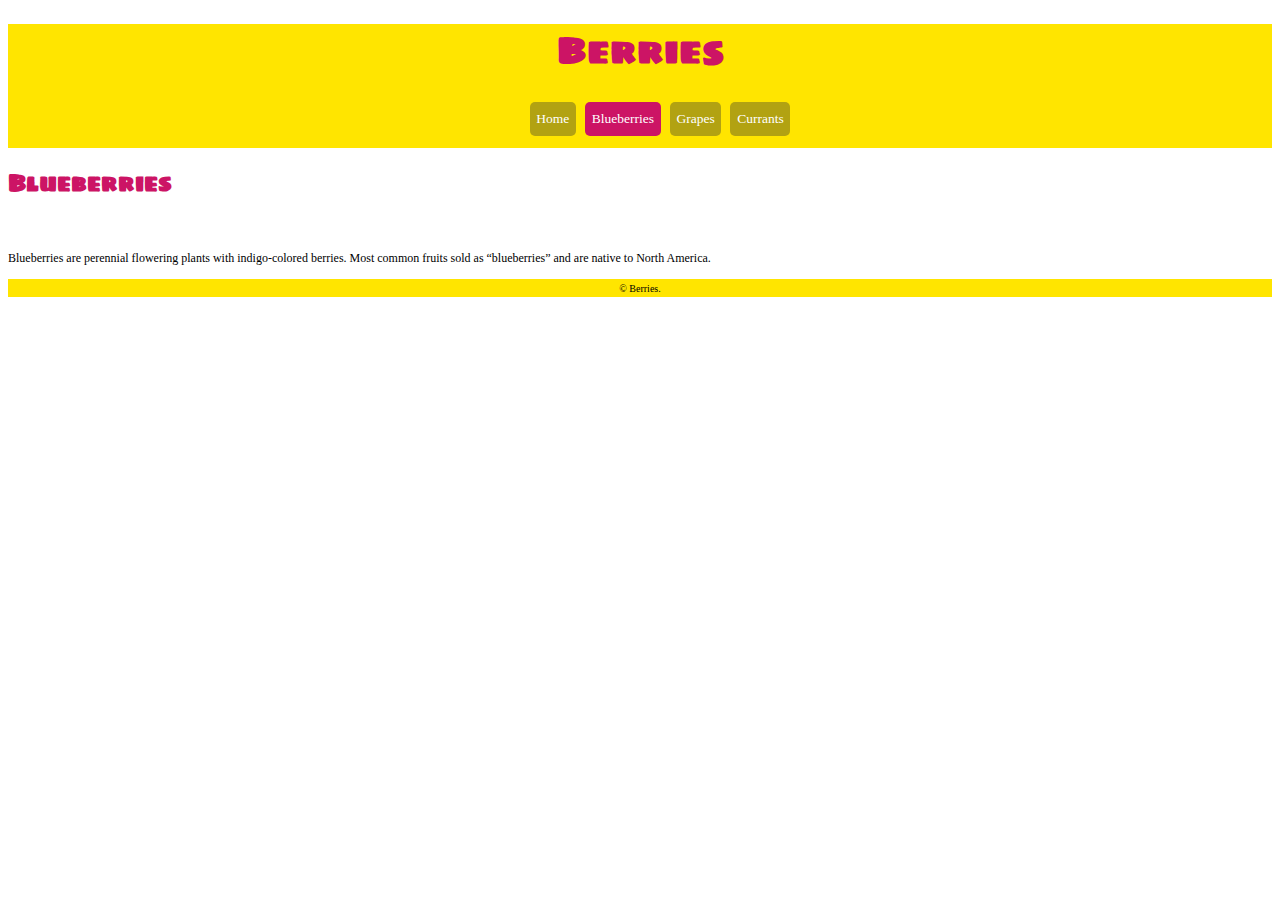
==== blueberries.html @ db1af038 "Add grapes & currants" ====
<!DOCTYPE html>
<html lang="en-ca">
  <head>
    <meta charset="utf-8">
    <title>Berries</title>
    <meta name="viewport" content="width=device-width,initial-scale=1">
    <link href="css/main.css" rel="stylesheet">
    <link href="https://fonts.googleapis.com/css?family=Sigmar+One" rel="stylesheet">
  </head>
  <body>

  <header>
    <h1>Berries</h1>
    <nav>
      <ul class="nav">
        <li><a href="index.html">Home</a></li>
        <li><a class="current" href="blueberries.html">Blueberries</a></li>
        <li><a href="grapes.html">Grapes</a></li>
        <li><a href="currants.html">Currants</a></li>
      </ul>
    </nav>
  </header>

  <main>
    <h2>Blueberries</h2>
    <img src="images/blueberries.jpg" alt="" width="100%">
    <p> Blueberries are perennial flowering plants with indigo-colored berries. Most common fruits sold as “blueberries” and are native to North America.</p>
  </main>

<footer>
  <p><small>© Berries.</small></p>
  </body>
</html>
---- css/main.css ----
html {
  box-sizing: border-box;
  font-family: Georgia, serif;
  line-height: 1.5;
  font-size: 0.75rem;
}

*, *::before, *::after {
  box-sizing: inherit;
}

header {
  background-color: #ffe500;
}

h1 {
  text-align: center;
  font-family: "Sigmar One", cursive;
  color: #cc1465;
  font-size: 3rem
}

nav {
  margin: 0;
  padding: 0;
  list-style-type: none;
  text-align: center;
}

nav li {
  margin: 0 .25em 1em .25em;
  display: inline-block;
  text-align: center;
}

a {
  display: inline-block;
  padding: .5em;
  border-radius: 5px;
  color: #fff;
  text-decoration: none;
  font-size: 1.125rem;
  background-color: #b2a212;
}

h2 {
  font-family: "Sigmar One",cursive;
  color: #cc1465;
  font-size: 1.875rem;
}

footer {
  background-color: #ffe500;
  text-align: center;
}

a:hover {
  background-color: #cc1465;
  color: #fff;
}

.current {
  background-color: #cc1465;
}
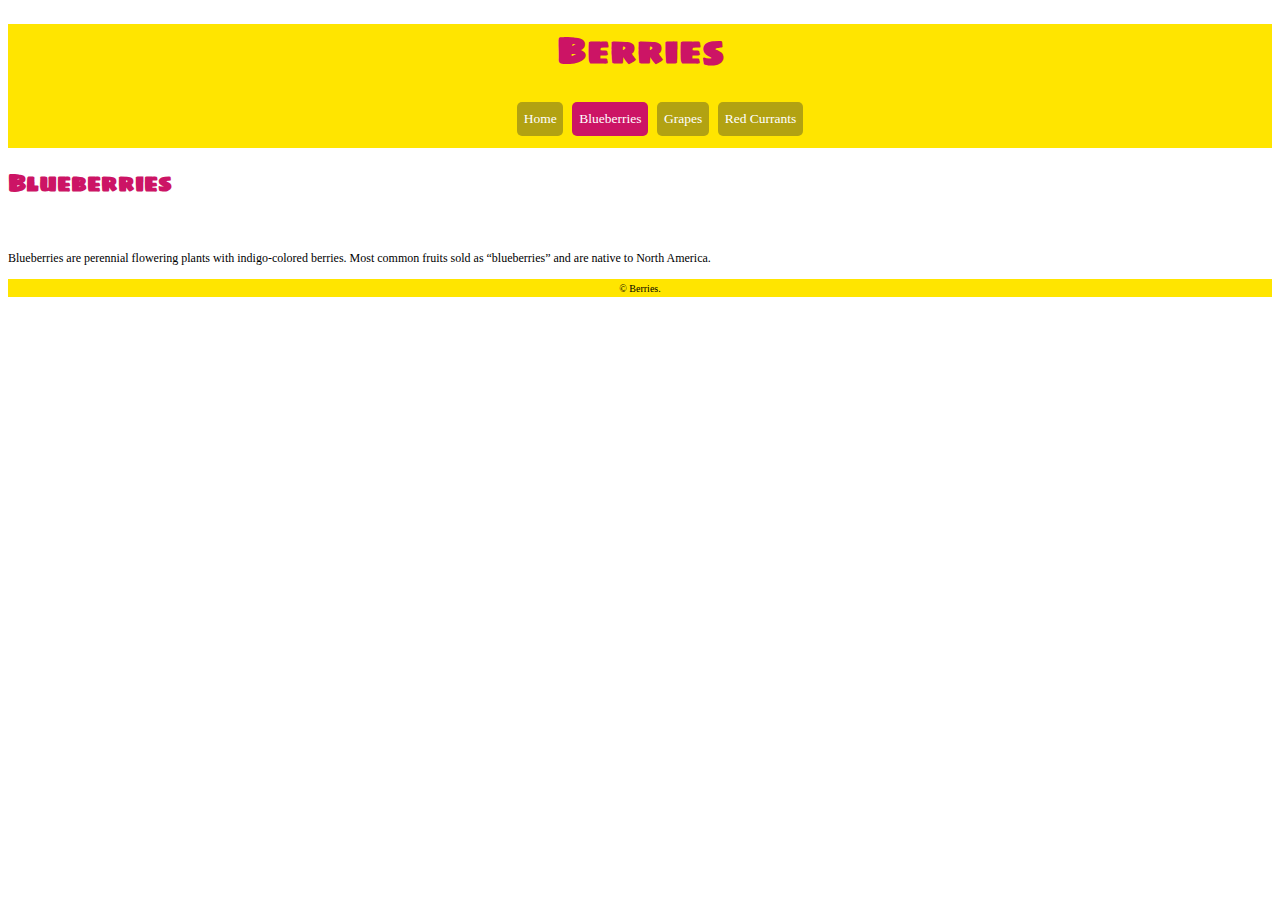
==== commit 18c5edfe: "Add edits to all" ====
--- a/blueberries.html
+++ b/blueberries.html
@@ -16,7 +16,7 @@
         <li><a href="index.html">Home</a></li>
         <li><a class="current" href="blueberries.html">Blueberries</a></li>
         <li><a href="grapes.html">Grapes</a></li>
-        <li><a href="currants.html">Currants</a></li>
+        <li><a href="red-currants.html">Red Currants</a></li>
       </ul>
     </nav>
   </header>
